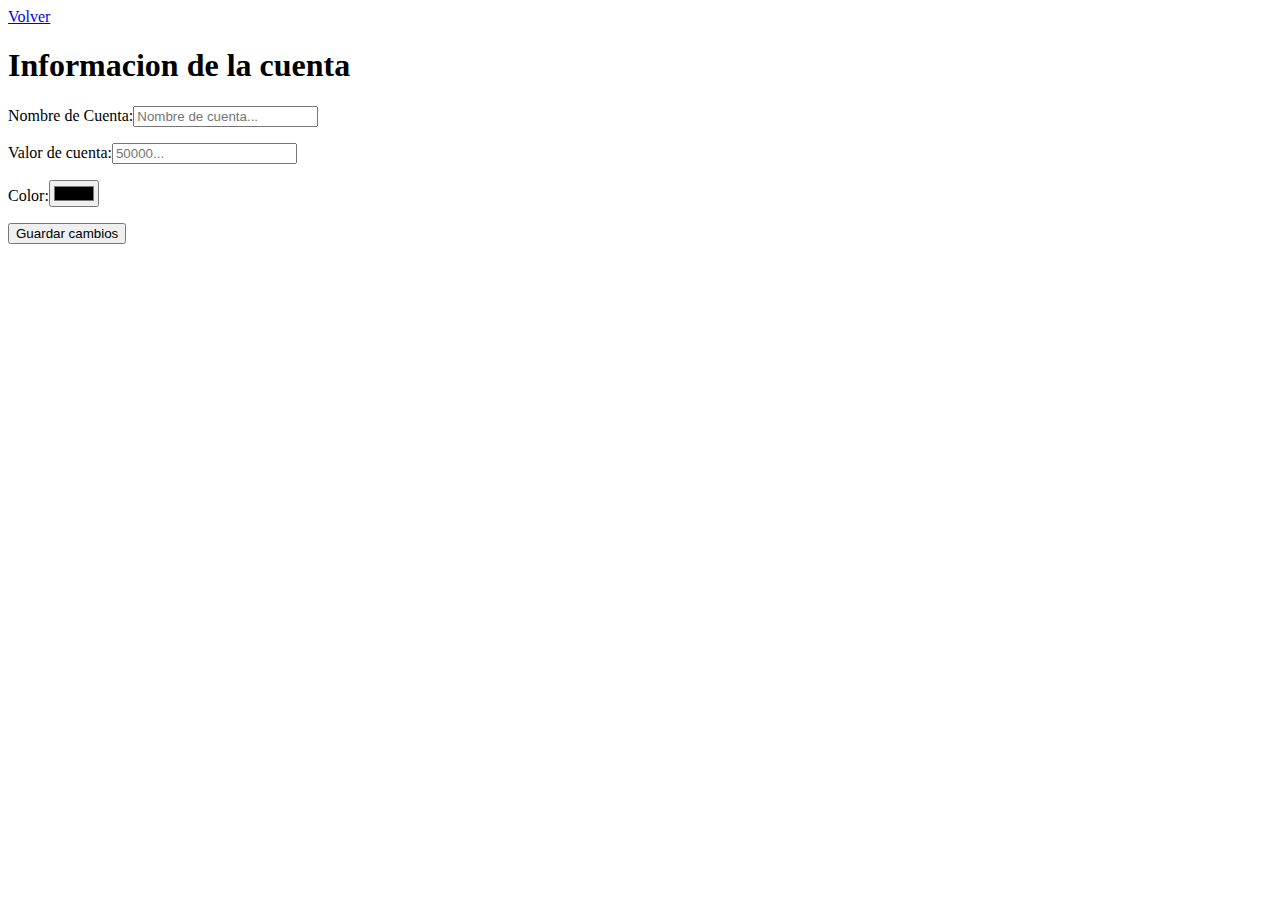
==== agregar.html @ efa9070e "agregue cambios al css de modificar y agregar" ====
<!DOCTYPE html>
<html lang="en">
<head>
    <meta charset="UTF-8">
    <meta http-equiv="X-UA-Compatible" content="IE=edge">
    <meta name="viewport" content="width=device-width, initial-scale=1.0">
    <title>Agregar cuenta</title>
    <link rel="shortcut icon" href="images/iconoIndex.ico" type="image/x-icon">
    <link rel="stylesheet" href="styles/normalize.css">
    <link rel="stylesheet" href="styles/agregar.css">
</head>
<body>
    <a href="inicio.html" class="boton volver" >Volver</a>
    <section>
        <h1>Informacion de la cuenta</h1>
        <form action="inicio.html">
        <div id="nombre"><p> Nombre de Cuenta:<input type="text" placeholder="Nombre de cuenta..." required></p></div>
        <div id="valor"><p> Valor de cuenta:<input type="number" placeholder="50000..." required></p></div>
        <div id="color"><p> Color:<input type="color" required></p></div>
        <div class="boton">
            <button type="submit" id="boton">Guardar cambios</button>
        </div>
        </form>
    </section>
</body>
</html>
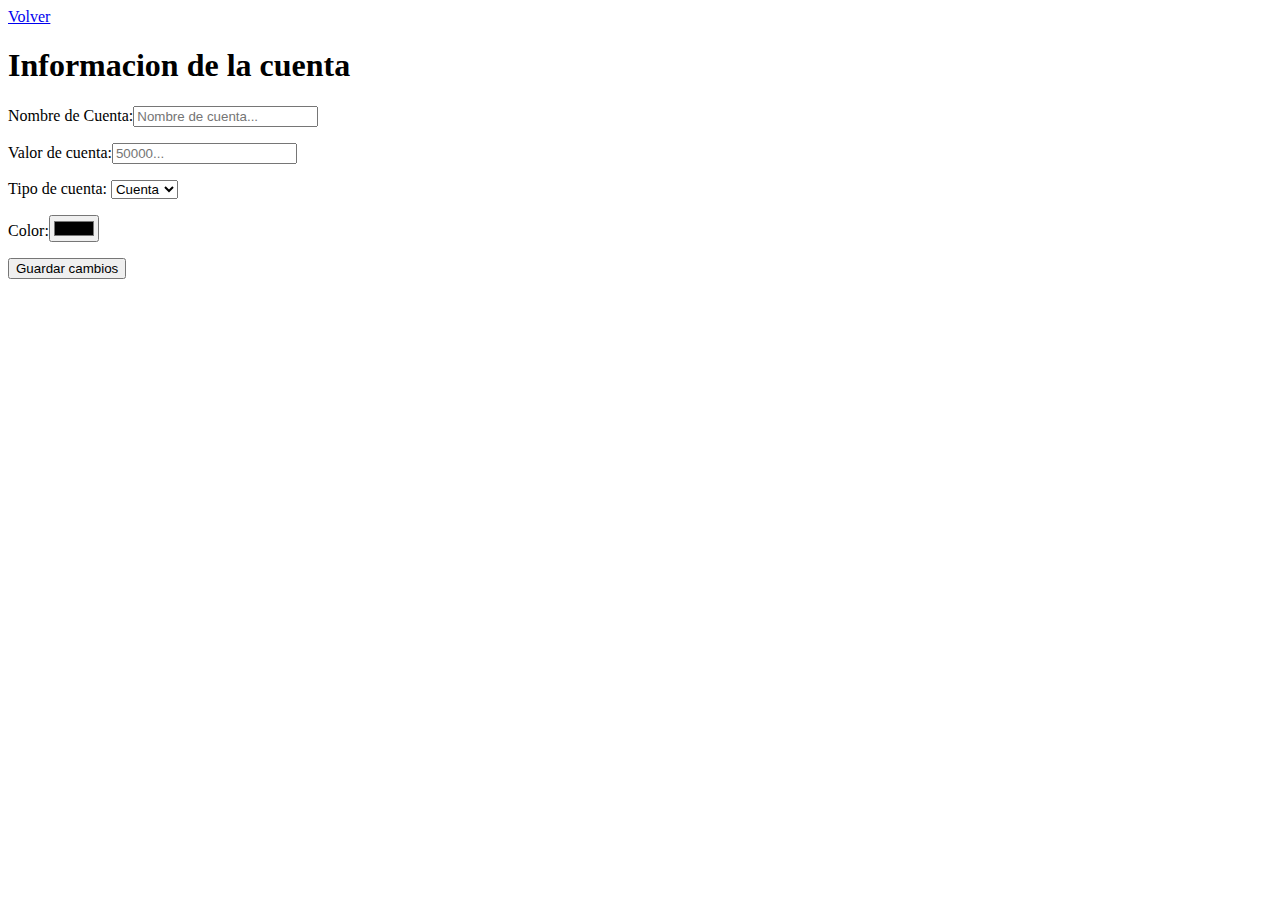
==== commit 466a9429: "se agrego boton cerrar sesión y metodo post" ====
--- a/agregar.html
+++ b/agregar.html
@@ -13,10 +13,18 @@
     <a href="inicio.html" class="boton volver" >Volver</a>
     <section>
         <h1>Informacion de la cuenta</h1>
-        <form action="inicio.html">
-        <div id="nombre"><p> Nombre de Cuenta:<input type="text" placeholder="Nombre de cuenta..." required></p></div>
-        <div id="valor"><p> Valor de cuenta:<input type="number" placeholder="50000..." required></p></div>
-        <div id="color"><p> Color:<input type="color" required></p></div>
+        <form action="inicio.html" met>
+        <div id="nombre"><p> Nombre de Cuenta:<input type="text" placeholder="Nombre de cuenta..." name="txtNomCuenta" required></p></div>
+        <div id="valor"><p> Valor de cuenta:<input type="number" placeholder="50000..." name="txtVlrCuenta" required></p></div>
+        <div id="tipo">
+            <label for="tipos">Tipo de cuenta:</label>
+             <select id="tipos" name="cbxTipos">
+             <option value="cuenta">Cuenta</option>
+             <option value="gasto">Gasto</option>
+             <option value="ingreso">Ingreso</option>
+           </select>
+        </div>
+        <div id="color" name="inptColor" ><p> Color:<input type="color" required></p></div>
         <div class="boton">
             <button type="submit" id="boton">Guardar cambios</button>
         </div>
